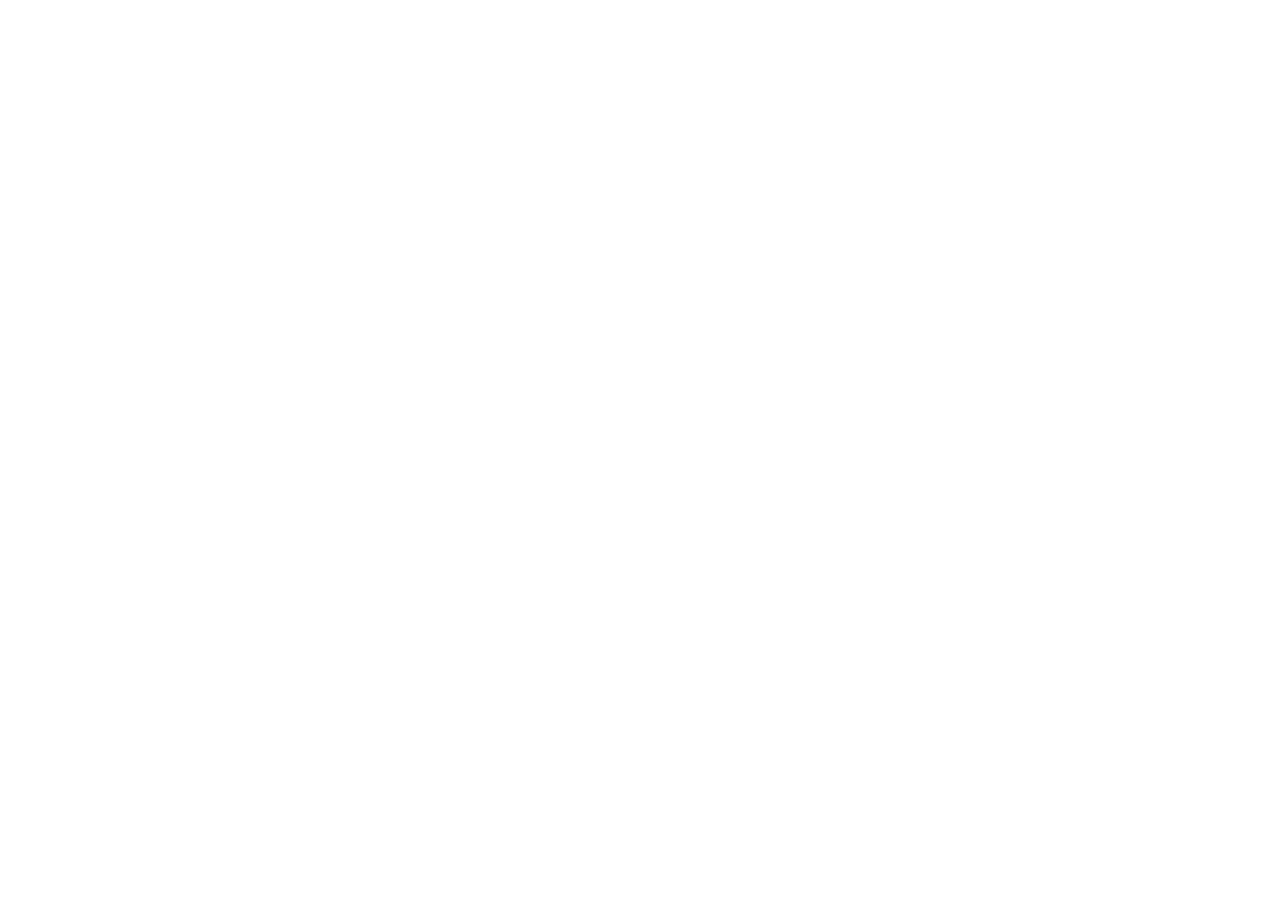
==== src/main/resources/index.html @ ebc53724 "Initial commit" ====
<!DOCTYPE html>
<html lang="en">
    <head>
        <meta name="viewport" content="width=device-width,initial-scale=1" />
        <link rel="stylesheet" href="css/reset.css">
        <link rel="stylesheet" href="css/style.css">
        <link rel="icon" href="img/icon_144x144.png" />
        <link rel="manifest" href="manifest.json" />
        <title>Animals</title>
    </head>
    <body>
        <game></game>
    </body>
    <script src="app.js"></script>
</html>
---- src/main/resources/css/style.css ----
@font-face {
    font-family: "Roboto Mono";
    font-display: swap;
    src: url("../fonts/RobotoMono-Medium.ttf") format("truetype");
}

body {
    font-family: "Roboto Mono", monospace;
    padding: 0;
    overflow: hidden;
    text-rendering: optimizeLegibility;
    -webkit-font-smoothing: antialiased;
}

#canvas {
    height: 100vh;
    width: 100vw;
    display: block;
}
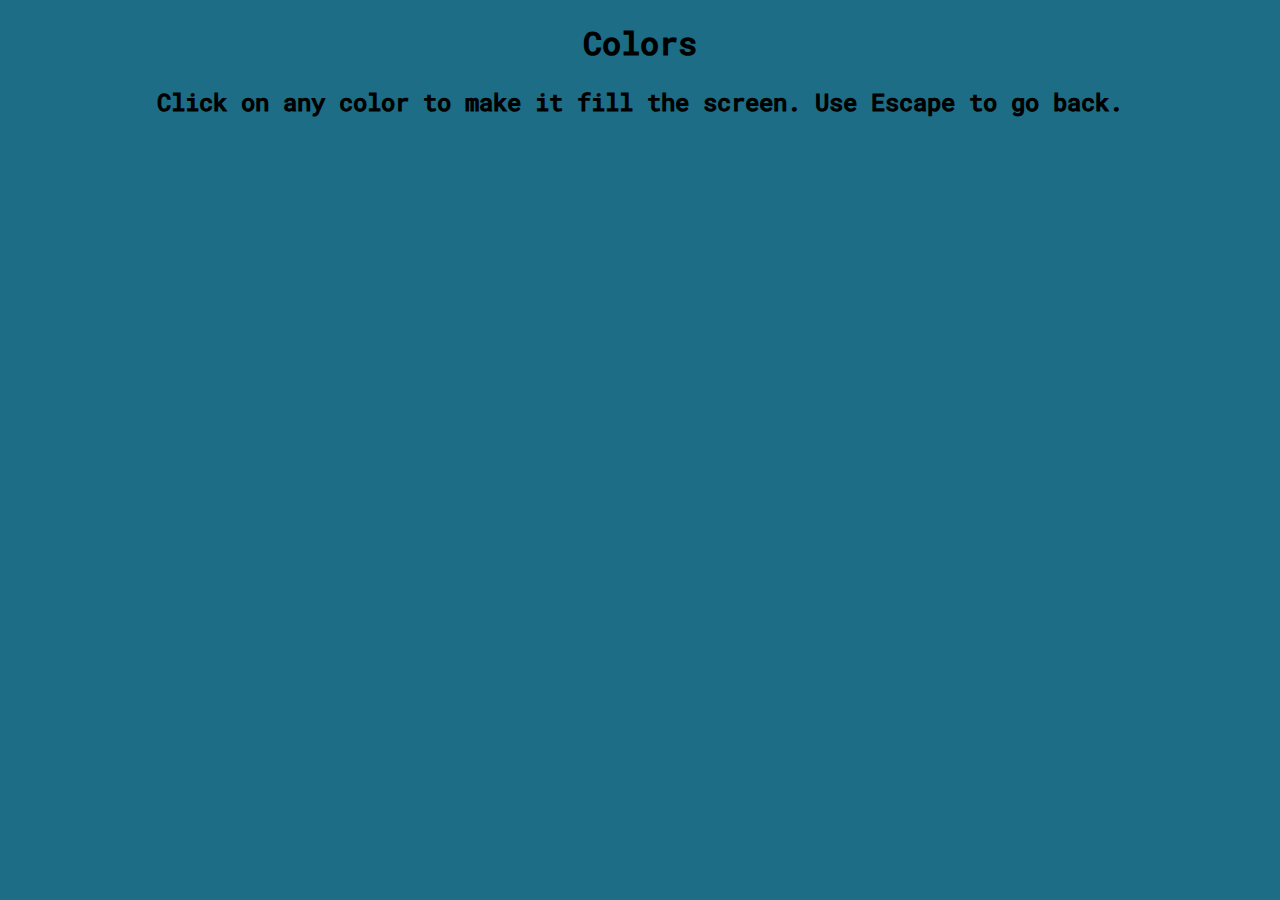
==== commit 3c1328ec: "Good stuff" ====
--- a/src/main/resources/index.html
+++ b/src/main/resources/index.html
@@ -2,14 +2,18 @@
 <html lang="en">
     <head>
         <meta name="viewport" content="width=device-width,initial-scale=1" />
-        <link rel="stylesheet" href="css/reset.css">
+
         <link rel="stylesheet" href="css/style.css">
         <link rel="icon" href="img/icon_144x144.png" />
         <link rel="manifest" href="manifest.json" />
-        <title>Animals</title>
+        <title>Colors</title>
     </head>
     <body>
-        <game></game>
+        <div id="titles">
+            <h1 align="center">Colors</h1>
+            <h2 align="center">Click on any color to make it fill the screen. Use Escape to go back.</h2>
+        </div>
+        <div id="colors" class="container"></div>
     </body>
     <script src="app.js"></script>
 </html>--- a/src/main/resources/css/style.css
+++ b/src/main/resources/css/style.css
@@ -5,15 +5,39 @@
 }
 
 body {
+    background-color: #1d6d86;
     font-family: "Roboto Mono", monospace;
     padding: 0;
-    overflow: hidden;
-    text-rendering: optimizeLegibility;
-    -webkit-font-smoothing: antialiased;
 }
 
-#canvas {
-    height: 100vh;
-    width: 100vw;
-    display: block;
+.text-border {
+    -webkit-text-stroke: 1.5px black;
+    text-stroke: 1.5px black;
+    color: white;
+}
+
+.container {
+    display: flex;
+    flex-wrap: wrap;
+    overflow-x: auto;
+    justify-content: center;
+    align-content: center;
+    width: 100%;
+    margin: 0 auto;
+}
+
+.item {
+    cursor: pointer;
+    width: 225px;
+    height: 225px;
+    float: left;
+    margin: 10px;
+    padding: 50px;
+    border: 5px solid black;
+    font-size: 30px;
+    box-sizing: border-box;
+    justify-content: center;
+    text-align: center;
+    display: flex;
+    align-items: center;
 }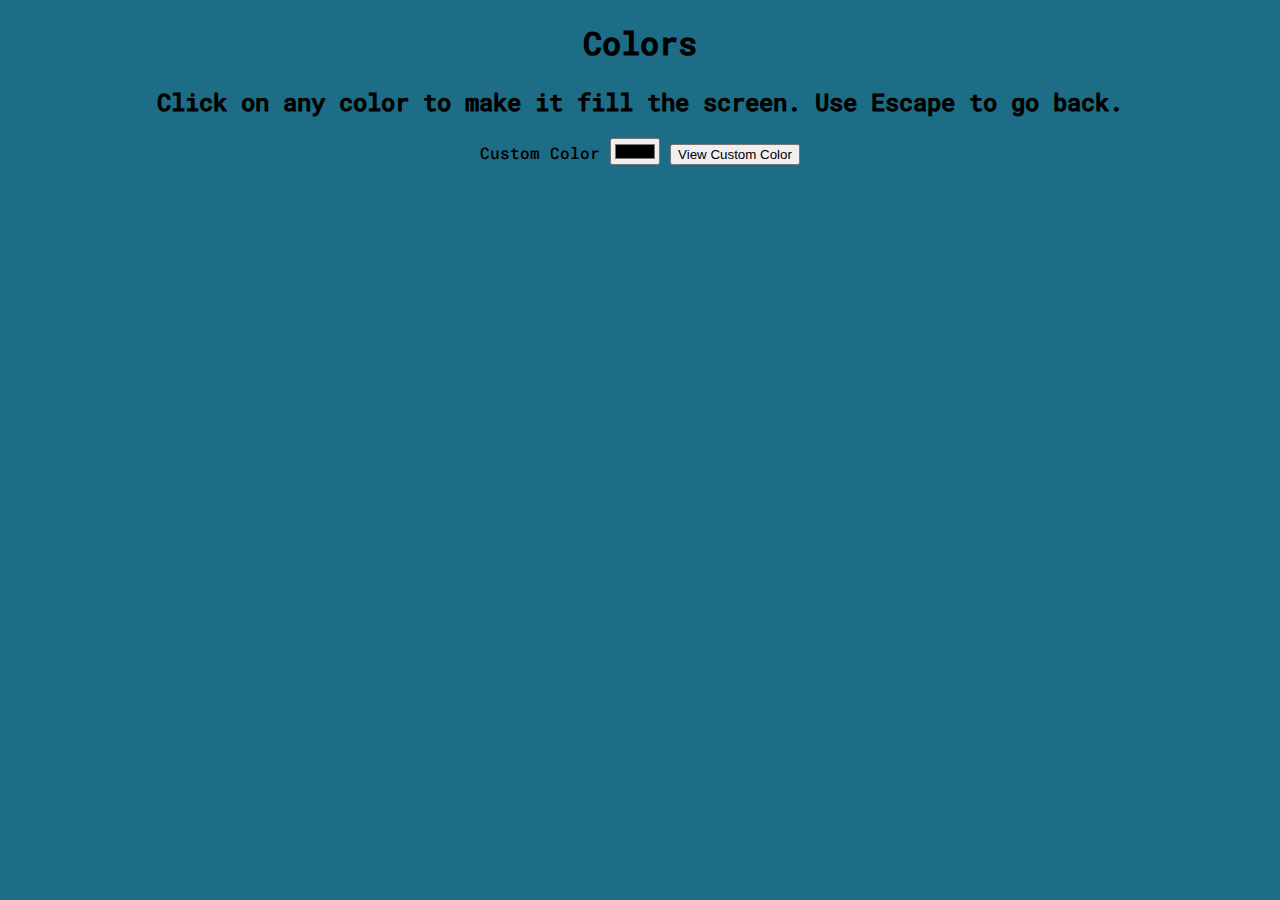
==== commit 83f4c500: "Custom color update" ====
--- a/src/main/resources/index.html
+++ b/src/main/resources/index.html
@@ -2,16 +2,16 @@
 <html lang="en">
     <head>
         <meta name="viewport" content="width=device-width,initial-scale=1" />
-
         <link rel="stylesheet" href="css/style.css">
-        <link rel="icon" href="img/icon_144x144.png" />
-        <link rel="manifest" href="manifest.json" />
         <title>Colors</title>
     </head>
     <body>
-        <div id="titles">
+        <div id="titles" align="center">
             <h1 align="center">Colors</h1>
             <h2 align="center">Click on any color to make it fill the screen. Use Escape to go back.</h2>
+            <span>Custom Color</span>
+            <input type="color" id="ccolor">
+            <button id="csubmit">View Custom Color</button>
         </div>
         <div id="colors" class="container"></div>
     </body>
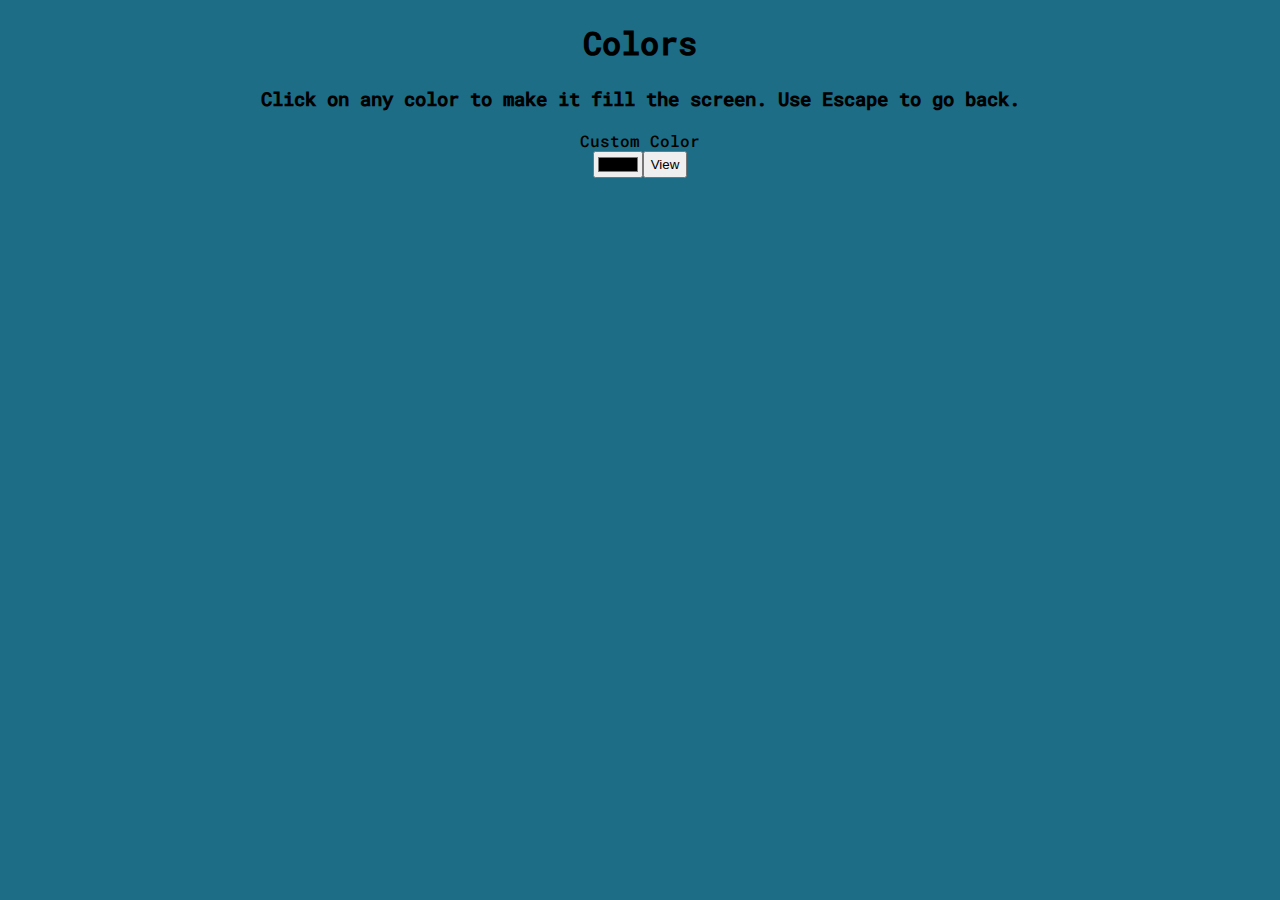
==== commit 1d3c2f0b: "cleanup" ====
--- a/src/main/resources/index.html
+++ b/src/main/resources/index.html
@@ -6,12 +6,14 @@
         <title>Colors</title>
     </head>
     <body>
-        <div id="titles" align="center">
-            <h1 align="center">Colors</h1>
-            <h2 align="center">Click on any color to make it fill the screen. Use Escape to go back.</h2>
-            <span>Custom Color</span>
-            <input type="color" id="ccolor">
-            <button id="csubmit">View Custom Color</button>
+        <div id="titles">
+            <h1 class="center">Colors</h1>
+            <h3 class="center">Click on any color to make it fill the screen. Use Escape to go back.</h3>
+            <label for="ccolor" class="center">Custom Color</label>
+            <div class="center">
+                <input type="color" id="ccolor" name="ccolor">
+                <button id="csubmit">View</button>
+            </div>
         </div>
         <div id="colors" class="container"></div>
     </body>
--- a/src/main/resources/css/style.css
+++ b/src/main/resources/css/style.css
@@ -14,6 +14,11 @@
     -webkit-text-stroke: 1.5px black;
     text-stroke: 1.5px black;
     color: white;
+}
+
+.center {
+    display: flex;
+    justify-content: center;
 }
 
 .container {
